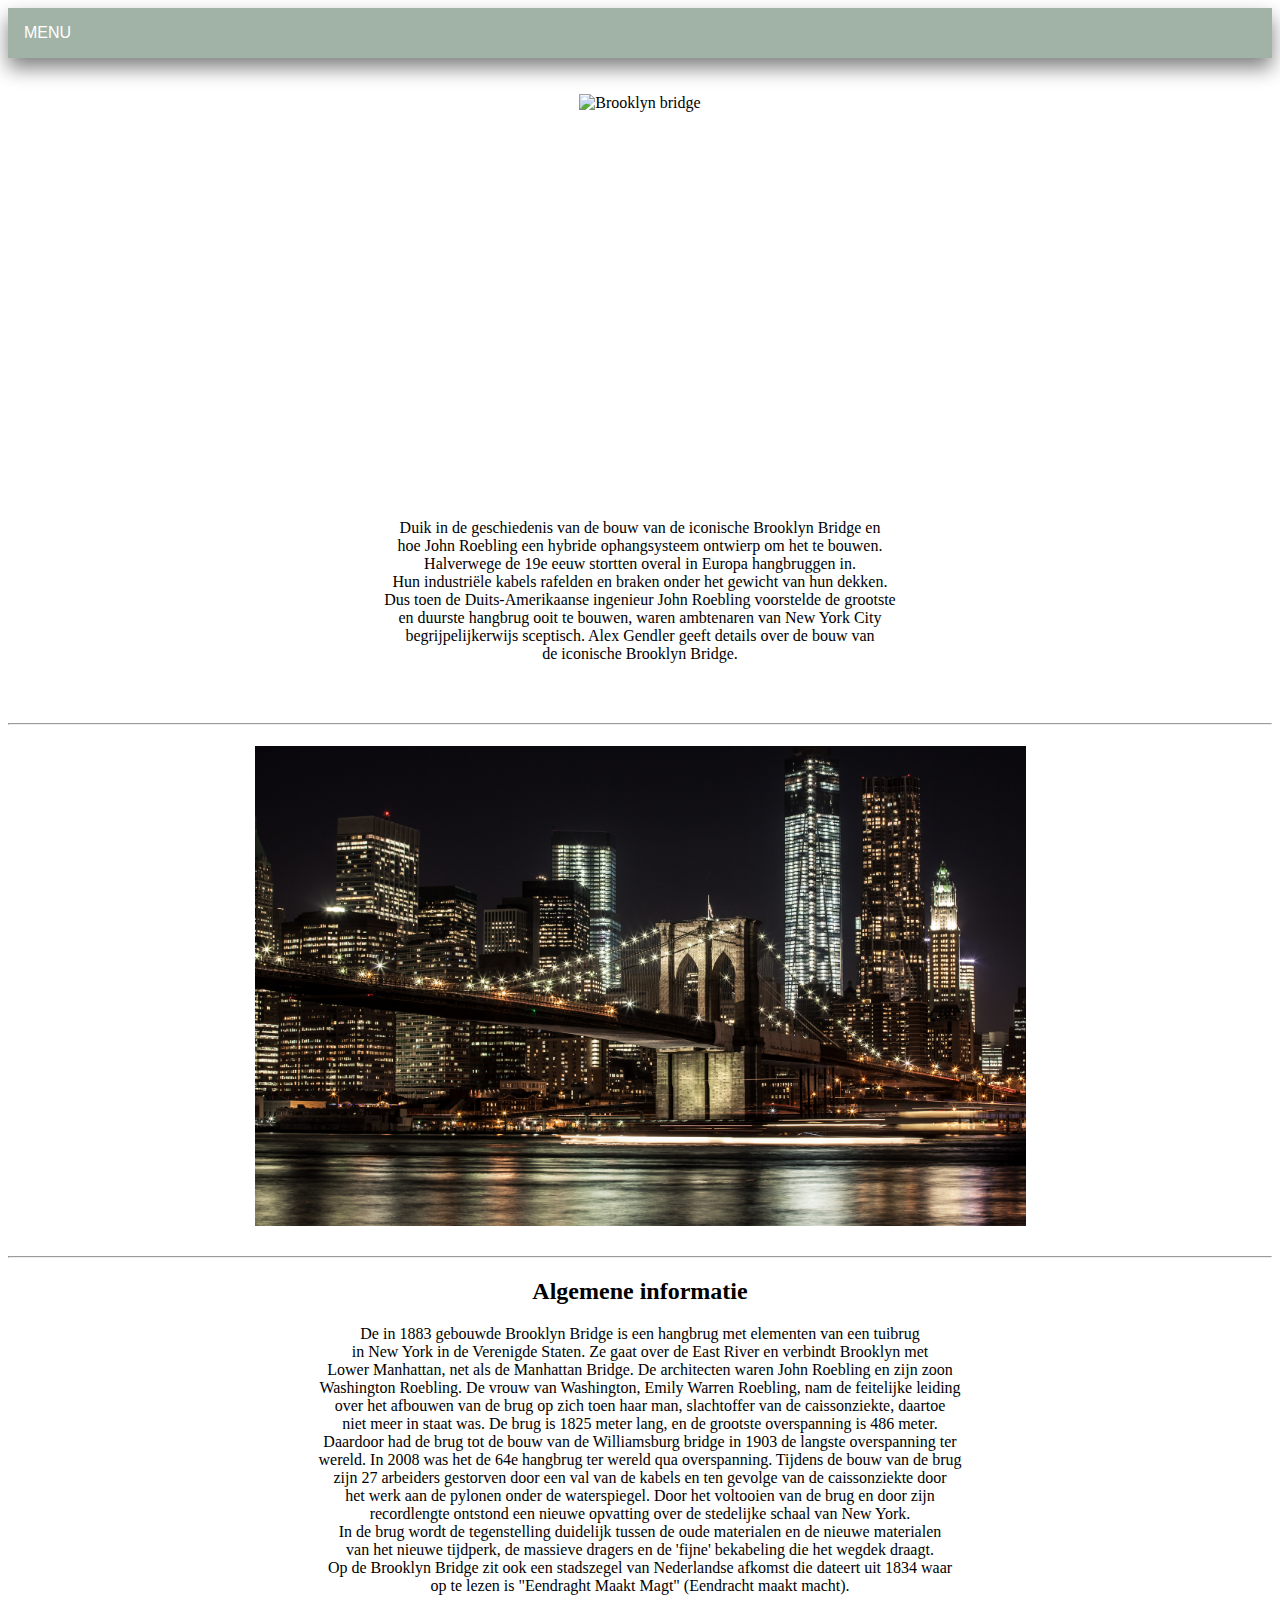
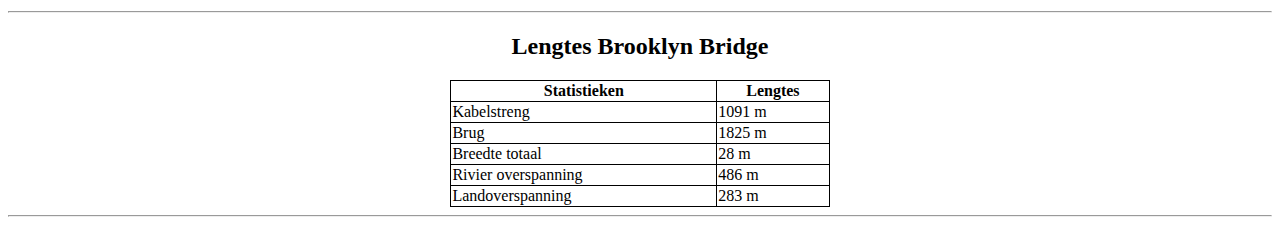
==== Brooklyn-bridge (2).html @ 2aad60c8 "Add files via upload" ====
<!DOCTYPE html>
<html lang="en" dir="ltr">
  <head>
    <meta charset="utf-8">
    <title>New York</title>
    <link rel="stylesheet" href="brooklyn-bridge (2).css">
  </head>
  <body>
    <header>
      <div class="dropdown">
       <button class="dropbtn">MENU</button>
       <div class="dropdown-content">
         <a href="EmpireStateBuilding.html">Empire State Building</a>
         <a href="Brooklyn-bridge (2).html">Brooklyn bridge</a>
        <a href="central-park.html">Central park</a>
        <a href="Times-square.html">Times Square</a>
        <a href="vrijheidsbeeld.html">Statue of liberty</a>
        <a href="overons (1).html">Over ons</a>
        <a href="index.html">Home</a>


       </div>
</header>
      </a>

<br> <br>
 <center>	<img src="LogoMakr-7xHbzb.png" alt="Brooklyn bridge"></center>
<br>
<br>

  <center>
    <iframe width="560" height="315" src="https://www.youtube.com/embed/dyckL6HuLRU" frameborder="0" allow="accelerometer; autoplay; clipboard-write; encrypted-media; gyroscope; picture-in-picture" allowfullscreen></iframe>
  </center>

<br>
<br>

<center>
<p>Duik in de geschiedenis van de bouw van de iconische Brooklyn Bridge en <br>
hoe John Roebling een hybride ophangsysteem ontwierp om het te bouwen. <br>
Halverwege de 19e eeuw stortten overal in Europa hangbruggen in. <br>
Hun industriële kabels rafelden en braken onder het gewicht van hun dekken. <br>
Dus toen de Duits-Amerikaanse ingenieur John Roebling voorstelde de grootste  <br>
en duurste hangbrug ooit te bouwen, waren ambtenaren van New York City <br>
begrijpelijkerwijs sceptisch. Alex Gendler geeft details over de bouw van <br>
de iconische Brooklyn Bridge. <br>
</p>

<br>
<br>
<hr>

<h1> <img src="foto3.jpg"  width="771px" height="480px" alt="Brooklyn bridge"></h1>
<hr>
<h2> Algemene informatie </h2>
<p>
De in 1883 gebouwde Brooklyn Bridge is een hangbrug met elementen van een tuibrug <br>
in New York in de Verenigde Staten. Ze gaat over de East River en verbindt Brooklyn met <br>
Lower Manhattan, net als de Manhattan Bridge. De architecten waren John Roebling en zijn zoon <br>
Washington Roebling. De vrouw van Washington, Emily Warren Roebling, nam de feitelijke leiding <br>
over het afbouwen van de brug op zich toen haar man, slachtoffer van de caissonziekte, daartoe <br>
niet meer in staat was. De brug is 1825 meter lang, en de grootste overspanning is 486 meter. <br>
Daardoor had de brug tot de bouw van de Williamsburg bridge in 1903 de langste overspanning ter<br>
wereld. In 2008 was het de 64e hangbrug ter wereld qua overspanning. Tijdens de bouw van de brug<br>
zijn 27 arbeiders gestorven door een val van de kabels en ten gevolge van de caissonziekte door<br>
het werk aan de pylonen onder de waterspiegel. Door het voltooien van de brug en door zijn <br>
recordlengte ontstond een nieuwe opvatting over de stedelijke schaal van New York. <br>
In de brug wordt de tegenstelling duidelijk tussen de oude materialen en de nieuwe materialen <br>
van het nieuwe tijdperk, de massieve dragers en de 'fijne' bekabeling die het wegdek draagt.<br>
Op de Brooklyn Bridge zit ook een stadszegel van Nederlandse afkomst die dateert uit 1834 waar <br>
op te lezen is "Eendraght Maakt Magt" (Eendracht maakt macht).</p>

<hr>

<h2>Lengtes Brooklyn Bridge</h2>

<table style="width:30%">
  <tr>
    <th>Statistieken</th>
    <th>Lengtes</th>
  </tr>
  <tr>
    <td>Kabelstreng</td>
    <td>1091 m</td>
  </tr>
  <tr>
    <td> Brug</td>
    <td>1825 m</td>
  </tr>
  <tr>
    <td>Breedte totaal</td>
    <td>28 m</td>
  </tr>
  <tr>
    <td>Rivier overspanning</td>
    <td>486 m</td>
  </tr>
  <tr>
    <td>Landoverspanning</td>
    <td>283 m</td>
  </tr>
</table>

<hr>
</center>

  </body>
</html>
---- brooklyn-bridge (2).css ----
.dropbtn {
 background-color: #a1b3a7;
 color: white;
 padding: 16px;
 font-size: 16px;
 border: none;
 z-index: 50;
}

.dropdown {
 position: relative;
 display: inline-block;
 background-color: #a1b3a7;
 z-index: 50;
}

.dropdown-content {
 display: none;
 position: absolute;
 background-color: #a1b3a7;
 min-width: 160px;
 box-shadow: 0px 8px 16px 0px rgba(0,0,0,0.2);
 z-index: 50;
 box-shadow: 0px 10px 20px grey;
}

.dropdown-content a {
 color: black;
 padding: 12px 16px;
 text-decoration: none;
 display: block;
 background-color: #a1b3a7;
 z-index: 50;
}

.dropdown-content a:hover {
  background-color: #aebfb4;
  z-index: 50;
}

.dropdown:hover .dropdown-content {
  display: block;

}

.dropdown:hover .dropbtn {
  background-color: #a1b3a7;
}

.button {
}

header {
  background-color: #a1b3a7;
  box-shadow: 0px 10px 20px grey;
}
table {
    border-spacing: 10px;
    margin-left: auto;
    margin-right: auto;
    width: 60%;
}
table, th, td {
    border: 1px solid black;
    border-collapse: collapse;

}
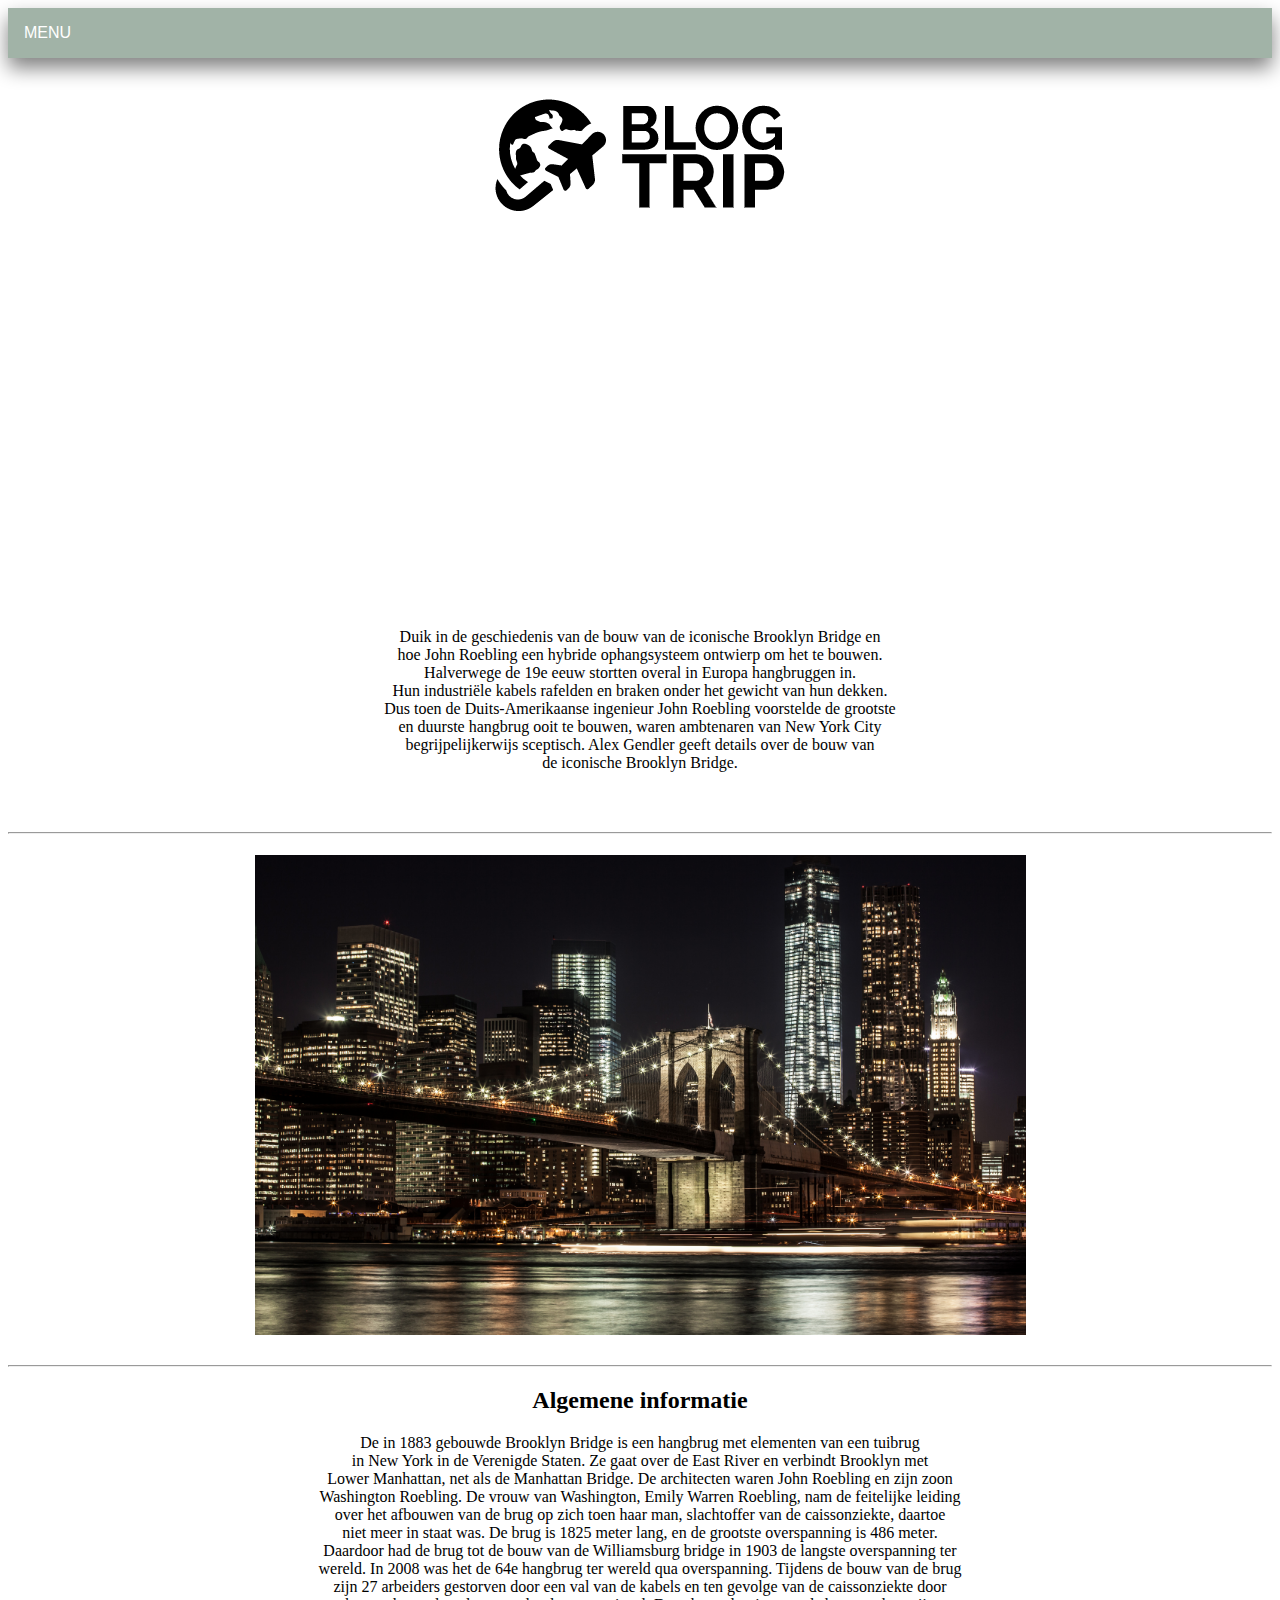
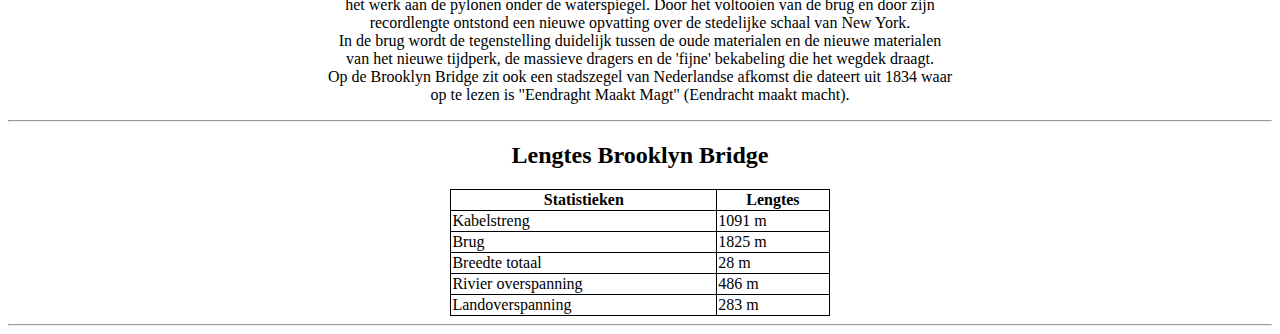
==== commit 4fd7d094: "Add files via upload" ====
--- a/Brooklyn-bridge (2).html
+++ b/Brooklyn-bridge (2).html
@@ -15,7 +15,7 @@
          <a href="Brooklyn-bridge (2).html">Brooklyn bridge</a>
         <a href="central-park.html">Central park</a>
         <a href="Times-square.html">Times Square</a>
-        <a href="vrijheidsbeeld.html">Statue of liberty</a>
+        <a href="vrijheidsbeeld (1).html">Statue of liberty</a>
         <a href="overons (1).html">Over ons</a>
         <a href="index.html">Home</a>
 
